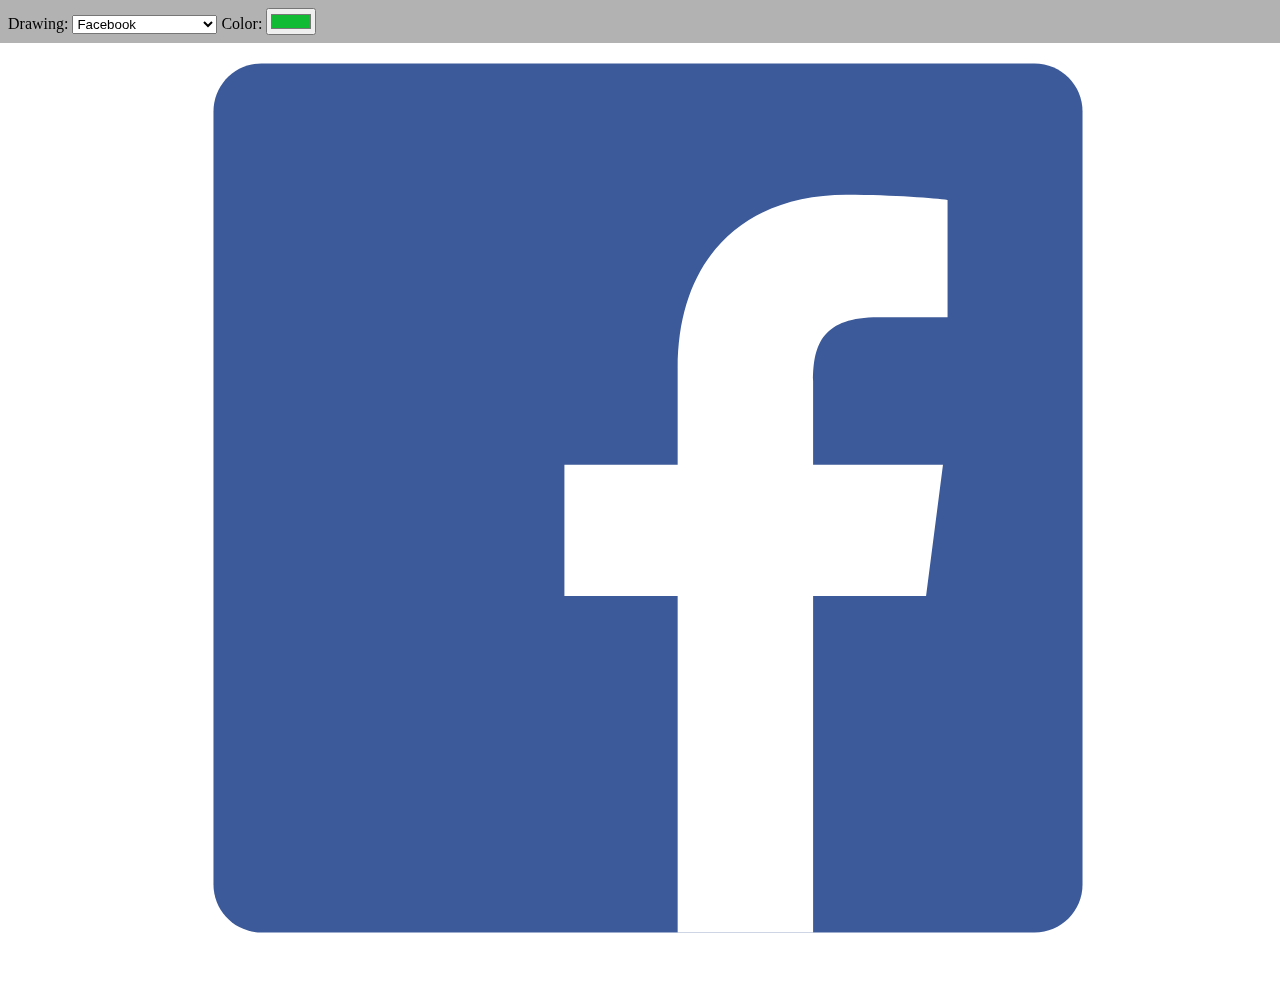
==== index.html @ e9815534 "Svg" ====
<!DOCTYPE html>
<html >
  <head>
    <meta charset="UTF-8">
    <title>SVG Coloring Book</title>
    <meta name="viewport" content="width=device-width, initial-scale=1">
    
    
    
        <link rel="stylesheet" href="css/style.css">

    
    
    
  </head>

  <body>

    <form role="toolbar">
  <label>Drawing:
    <select id="select-drawing">
      
      <option value="https://upload.wikimedia.org/wikipedia/commons/c/c2/F_icon.svg">Facebook
      <option value="https://upload.wikimedia.org/wikipedia/fr/d/d2/Logo_skype.svg">Skype
      <option value="https://upload.wikimedia.org/wikipedia/commons/f/fa/Apple_logo_black.svg">Apple
	  <option value="https://upload.wikimedia.org/wikipedia/commons/f/f0/Logo_Reseau_Polytech.svg">Logo Polytech
	  <option value="https://upload.wikimedia.org/wikipedia/commons/2/2f/Google_2015_logo.svg">google
	  <option value="https://upload.wikimedia.org/wikipedia/commons/b/b1/Grand_Maroc.svg">Grand_Maroc
	  <option value="https://upload.wikimedia.org/wikipedia/commons/7/76/D%C3%A9partements_et_r%C3%A9gions_de_France_vide.svg"> Departement France
 <option value="https://upload.wikimedia.org/wikipedia/commons/6/66/Bilan_Maroc.svg">Monde
    </select>
  </label>

  <label>Color:
    <input type="color" value="#11bb33" id="select-color">
  </label>
</form>

<output id="drawing">
    <svg version="1.1" id="Layer_1" xmlns="http://www.w3.org/2000/svg" xmlns:xlink="http://www.w3.org/1999/xlink" x="0px" y="0px"
	 width="200.893px" height="200.895px" viewBox="0 0 266.893 266.895" enable-background="new 0 0 266.893 266.895"
	 xml:space="preserve">
<path id="Blue_1_" fill="#3C5A99" d="M248.082,262.307c7.854,0,14.223-6.369,14.223-14.225V18.812
	c0-7.857-6.368-14.224-14.223-14.224H18.812c-7.857,0-14.224,6.367-14.224,14.224v229.27c0,7.855,6.366,14.225,14.224,14.225
	H248.082z"/>
<path id="f" fill="#FFFFFF" d="M182.409,262.307v-99.803h33.499l5.016-38.895h-38.515V98.777c0-11.261,3.127-18.935,19.275-18.935
	l20.596-0.009V45.045c-3.562-0.474-15.788-1.533-30.012-1.533c-29.695,0-50.025,18.126-50.025,51.413v28.684h-33.585v38.895h33.585
	v99.803H182.409z"/>
	
</svg>
</output>
    <script src='http://cdnjs.cloudflare.com/ajax/libs/jquery/2.1.3/jquery.min.js'></script>

        <script src="js/index.js"></script>

    
    
    
  </body>
</html>
---- css/style.css ----
form {
  background: rgba(0,0,0,.3);
  padding: .5em;
  position: fixed;
  top: 0;
  left: 0;
  right: 0;
}

svg {
  display: block;
  overflow: hidden;
  margin: 3em auto;
  height: 100vh;
  width: 100vw;
}
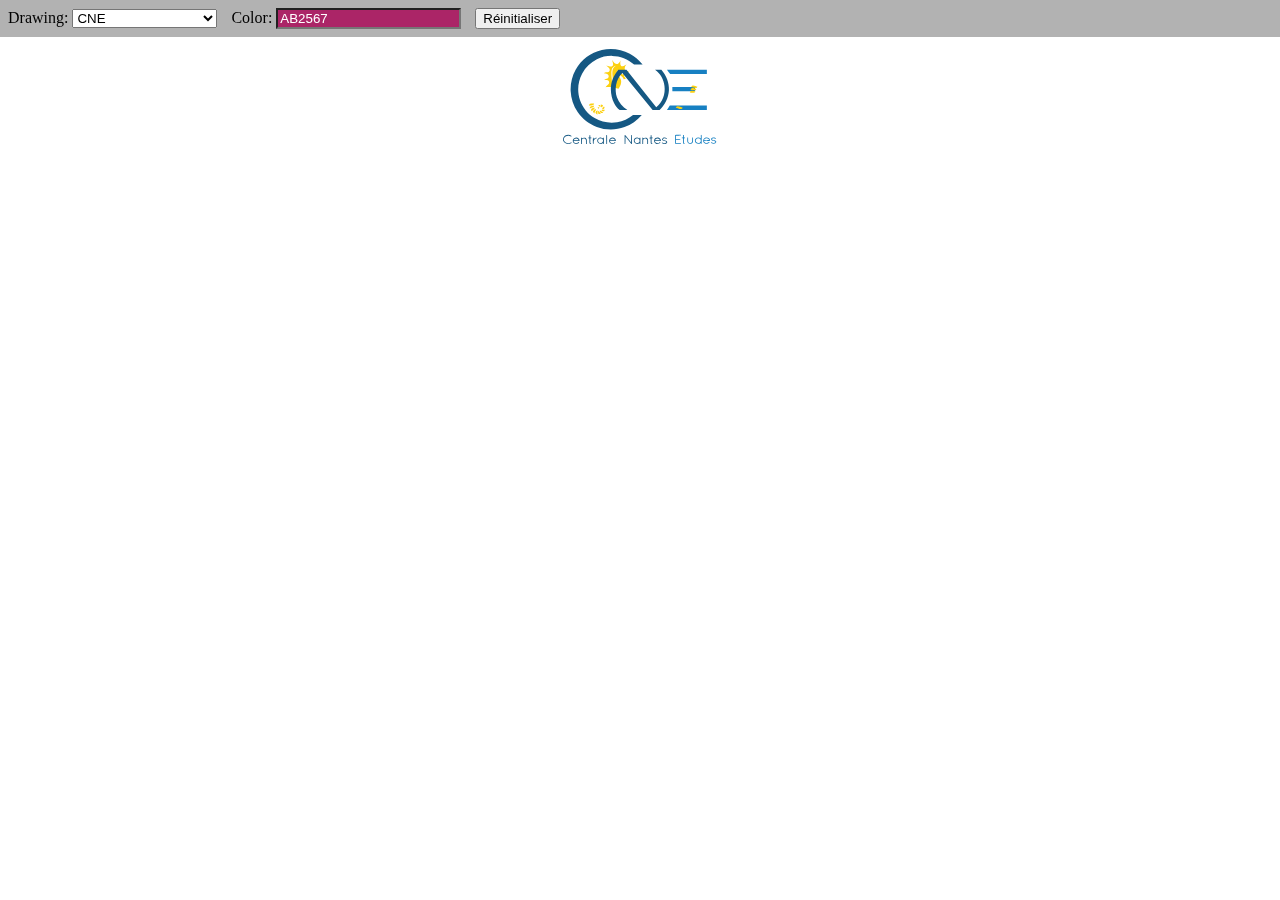
==== commit 09c96878: "svgColor" ====
--- a/index.html
+++ b/index.html
@@ -4,57 +4,52 @@
     <meta charset="UTF-8">
     <title>SVG Coloring Book</title>
     <meta name="viewport" content="width=device-width, initial-scale=1">
-    
-    
-    
-        <link rel="stylesheet" href="css/style.css">
+    <link rel="stylesheet" href="css/style.css">
+	
+	<script src="js/jscolor.js"></script>    
+	<script src="http://cdnjs.cloudflare.com/ajax/libs/jquery/2.1.3/jquery.min.js"></script>
 
-    
-    
-    
+	<script src="js/index.js"></script>
+
+	<!-- Instersection SVG -->
+	<script src="http://d3js.org/d3.v3.min.js"></script>
+	<script src="https://surfcity.googlecode.com/svn-history/r21/trunk/kevlindev/concats/2D.js"></script>
   </head>
 
   <body>
 
-    <form role="toolbar">
-  <label>Drawing:
-    <select id="select-drawing">
-      
-      <option value="https://upload.wikimedia.org/wikipedia/commons/c/c2/F_icon.svg">Facebook
-      <option value="https://upload.wikimedia.org/wikipedia/fr/d/d2/Logo_skype.svg">Skype
-      <option value="https://upload.wikimedia.org/wikipedia/commons/f/fa/Apple_logo_black.svg">Apple
-	  <option value="https://upload.wikimedia.org/wikipedia/commons/f/f0/Logo_Reseau_Polytech.svg">Logo Polytech
-	  <option value="https://upload.wikimedia.org/wikipedia/commons/2/2f/Google_2015_logo.svg">google
-	  <option value="https://upload.wikimedia.org/wikipedia/commons/b/b1/Grand_Maroc.svg">Grand_Maroc
-	  <option value="https://upload.wikimedia.org/wikipedia/commons/7/76/D%C3%A9partements_et_r%C3%A9gions_de_France_vide.svg"> Departement France
- <option value="https://upload.wikimedia.org/wikipedia/commons/6/66/Bilan_Maroc.svg">Monde
-    </select>
-  </label>
+  <form role="toolbar">
+	<div class="ensemble">
+		<label for="select-drawing">Drawing:</label>
+		<select id="select-drawing" name="select-drawing">      
+		  <option value="js/cne.svg">CNE</option>
+		  <option value="https://upload.wikimedia.org/wikipedia/commons/c/c2/F_icon.svg">Facebook</option>
+		  <option value="https://upload.wikimedia.org/wikipedia/fr/d/d2/Logo_skype.svg">Skype</option>
+		  <option value="https://upload.wikimedia.org/wikipedia/commons/f/fa/Apple_logo_black.svg">Apple</option>
+		  <option value="https://upload.wikimedia.org/wikipedia/commons/f/f0/Logo_Reseau_Polytech.svg">Logo Polytech</option>
+		  <option value="https://upload.wikimedia.org/wikipedia/commons/2/2f/Google_2015_logo.svg">google</option>
+		  <option value="https://upload.wikimedia.org/wikipedia/commons/b/b1/Grand_Maroc.svg">Grand_Maroc</option>
+		  <option value="https://upload.wikimedia.org/wikipedia/commons/7/76/D%C3%A9partements_et_r%C3%A9gions_de_France_vide.svg"> Departement France</option>
+		  <option value="https://upload.wikimedia.org/wikipedia/commons/6/66/Bilan_Maroc.svg">Monde</option>
+		  <option value="https://upload.wikimedia.org/wikipedia/commons/8/80/World_map_-_low_resolution.svg">Mondetest</option>
+		  <option value="https://upload.wikimedia.org/wikipedia/commons/f/f9/BlankMap-Africa.svg">Afrique</option>
+		 
+		</select>
+	</div>
 
-  <label>Color:
-    <input type="color" value="#11bb33" id="select-color">
-  </label>
-</form>
 
-<output id="drawing">
-    <svg version="1.1" id="Layer_1" xmlns="http://www.w3.org/2000/svg" xmlns:xlink="http://www.w3.org/1999/xlink" x="0px" y="0px"
-	 width="200.893px" height="200.895px" viewBox="0 0 266.893 266.895" enable-background="new 0 0 266.893 266.895"
-	 xml:space="preserve">
-<path id="Blue_1_" fill="#3C5A99" d="M248.082,262.307c7.854,0,14.223-6.369,14.223-14.225V18.812
-	c0-7.857-6.368-14.224-14.223-14.224H18.812c-7.857,0-14.224,6.367-14.224,14.224v229.27c0,7.855,6.366,14.225,14.224,14.225
-	H248.082z"/>
-<path id="f" fill="#FFFFFF" d="M182.409,262.307v-99.803h33.499l5.016-38.895h-38.515V98.777c0-11.261,3.127-18.935,19.275-18.935
-	l20.596-0.009V45.045c-3.562-0.474-15.788-1.533-30.012-1.533c-29.695,0-50.025,18.126-50.025,51.413v28.684h-33.585v38.895h33.585
-	v99.803H182.409z"/>
-	
-</svg>
-</output>
-    <script src='http://cdnjs.cloudflare.com/ajax/libs/jquery/2.1.3/jquery.min.js'></script>
+	<div class="ensemble">
+		<label for="select-color">Color:</label>
+		<input class="jscolor" value="ab2567" id="select-color" name="select-color" />
+	</div>
+	<input type="button" value="Réinitialiser" id="reinit">
 
-        <script src="js/index.js"></script>
+  </form>
 
-    
-    
-    
+
+
+	<output id="drawing"></output>
+	<script src="js/index.js"></script>
+	<script src="js/testIntersect.js"></script>
   </body>
 </html>
--- a/css/style.css
+++ b/css/style.css
@@ -11,6 +11,12 @@
   display: block;
   overflow: hidden;
   margin: 3em auto;
-  height: 100vh;
-  width: 100vw;
+  max-height: 100%;
+  max-width: 100%;
+}
+
+.ensemble {
+	display: inline-block;
+	white-space: nowrap;
+	margin-right: 10px;
 }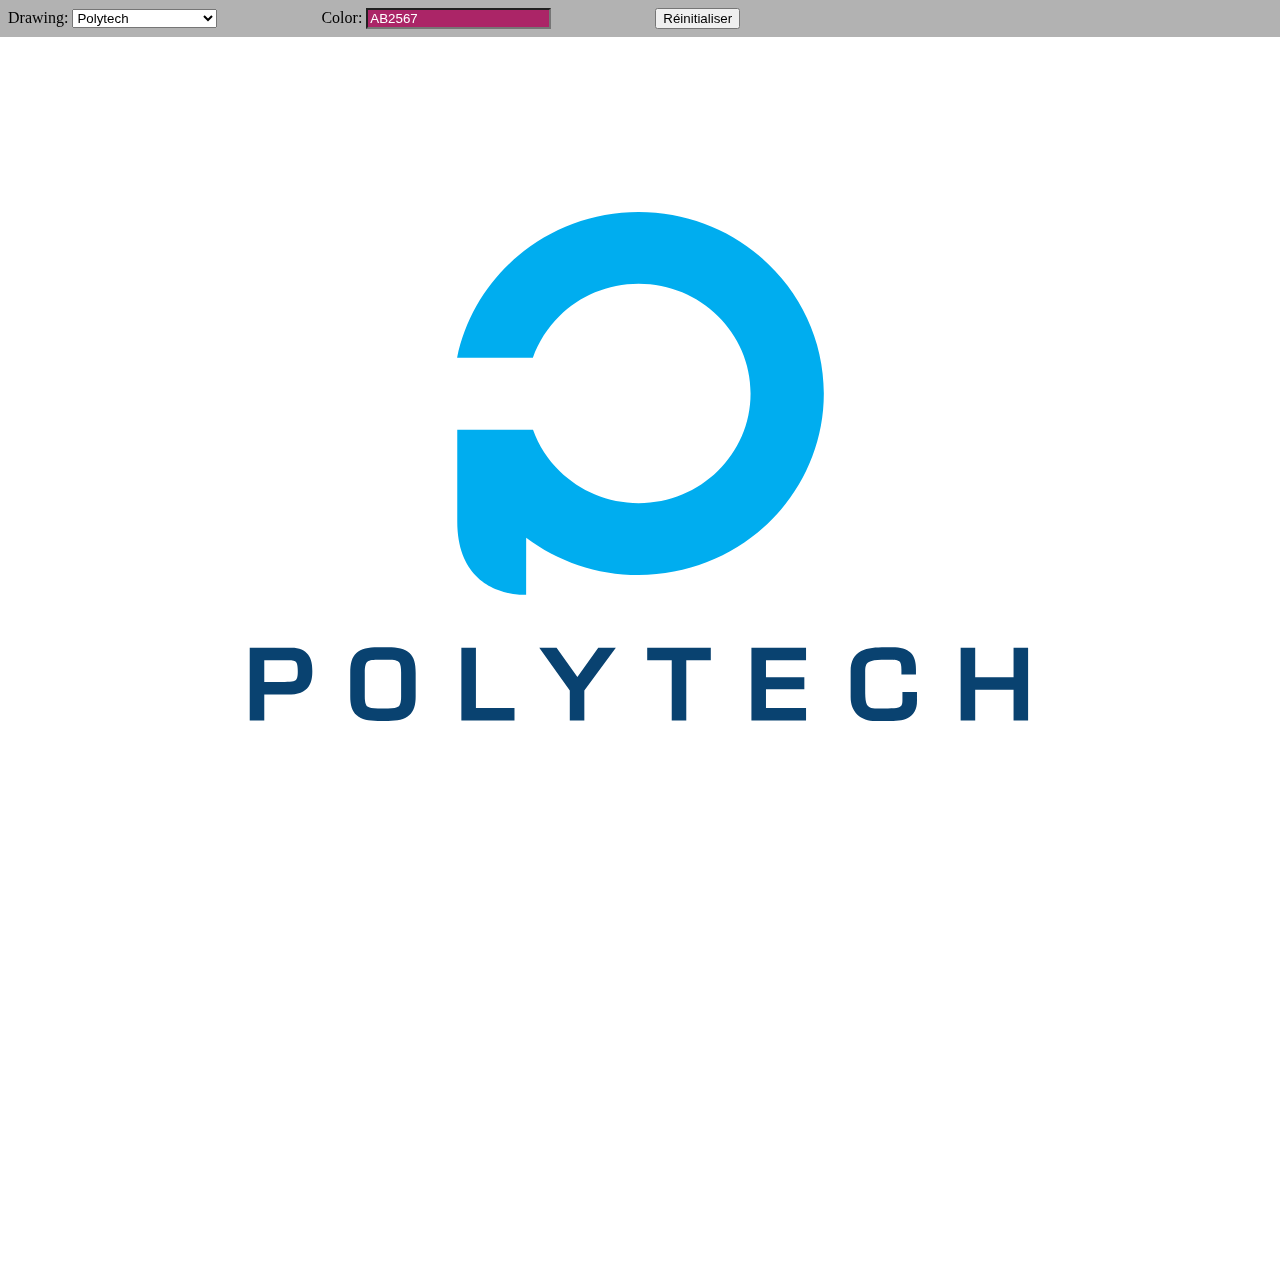
==== commit c08f16e2: "Version 1.4" ====
--- a/index.html
+++ b/index.html
@@ -2,7 +2,7 @@
 <html >
   <head>
     <meta charset="UTF-8">
-    <title>SVG Coloring Book</title>
+    <title>Interactivité des images SVG </title>
     <meta name="viewport" content="width=device-width, initial-scale=1">
     <link rel="stylesheet" href="css/style.css">
 	
@@ -22,17 +22,15 @@
 	<div class="ensemble">
 		<label for="select-drawing">Drawing:</label>
 		<select id="select-drawing" name="select-drawing">      
-		  <option value="js/cne.svg">CNE</option>
-		  <option value="https://upload.wikimedia.org/wikipedia/commons/c/c2/F_icon.svg">Facebook</option>
-		  <option value="https://upload.wikimedia.org/wikipedia/fr/d/d2/Logo_skype.svg">Skype</option>
-		  <option value="https://upload.wikimedia.org/wikipedia/commons/f/fa/Apple_logo_black.svg">Apple</option>
-		  <option value="https://upload.wikimedia.org/wikipedia/commons/f/f0/Logo_Reseau_Polytech.svg">Logo Polytech</option>
+		  <option value="js/polytech.svg">Polytech</option>
+		  <option value="js/France.svg">France</option>
+		  <option value="https://upload.wikimedia.org/wikipedia/commons/5/51/Latin_America_-_First_level_political_divisions.svg">Amérique du sud</option>
+		  <option value="https://upload.wikimedia.org/wikipedia/commons/3/3d/Locator_map_of_France.svg">Europe</option>
 		  <option value="https://upload.wikimedia.org/wikipedia/commons/2/2f/Google_2015_logo.svg">google</option>
-		  <option value="https://upload.wikimedia.org/wikipedia/commons/b/b1/Grand_Maroc.svg">Grand_Maroc</option>
+		  <option value="https://upload.wikimedia.org/wikipedia/commons/b/b1/Grand_Maroc.svg">Grand_Maghreb</option>
 		  <option value="https://upload.wikimedia.org/wikipedia/commons/7/76/D%C3%A9partements_et_r%C3%A9gions_de_France_vide.svg"> Departement France</option>
-		  <option value="https://upload.wikimedia.org/wikipedia/commons/6/66/Bilan_Maroc.svg">Monde</option>
-		  <option value="https://upload.wikimedia.org/wikipedia/commons/8/80/World_map_-_low_resolution.svg">Mondetest</option>
-		  <option value="https://upload.wikimedia.org/wikipedia/commons/f/f9/BlankMap-Africa.svg">Afrique</option>
+		  <option value="https://upload.wikimedia.org/wikipedia/commons/a/ac/World_location_map.svg">Monde</option>
+		  <option value="https://upload.wikimedia.org/wikipedia/commons/2/2e/Morocco_location_map.svg">Maroc</option>
 		 
 		</select>
 	</div>
--- a/css/style.css
+++ b/css/style.css
@@ -8,15 +8,17 @@
 }
 
 svg {
-  display: block;
-  overflow: hidden;
-  margin: 3em auto;
-  max-height: 100%;
-  max-width: 100%;
+		display: block;
+	  overflow: hidden;
+	  margin: 5em auto;
+	  max-height: auto;
+	  max-width: auto;
 }
 
 .ensemble {
 	display: inline-block;
 	white-space: nowrap;
-	margin-right: 10px;
-}+	margin-right: 100px;
+}
+
+
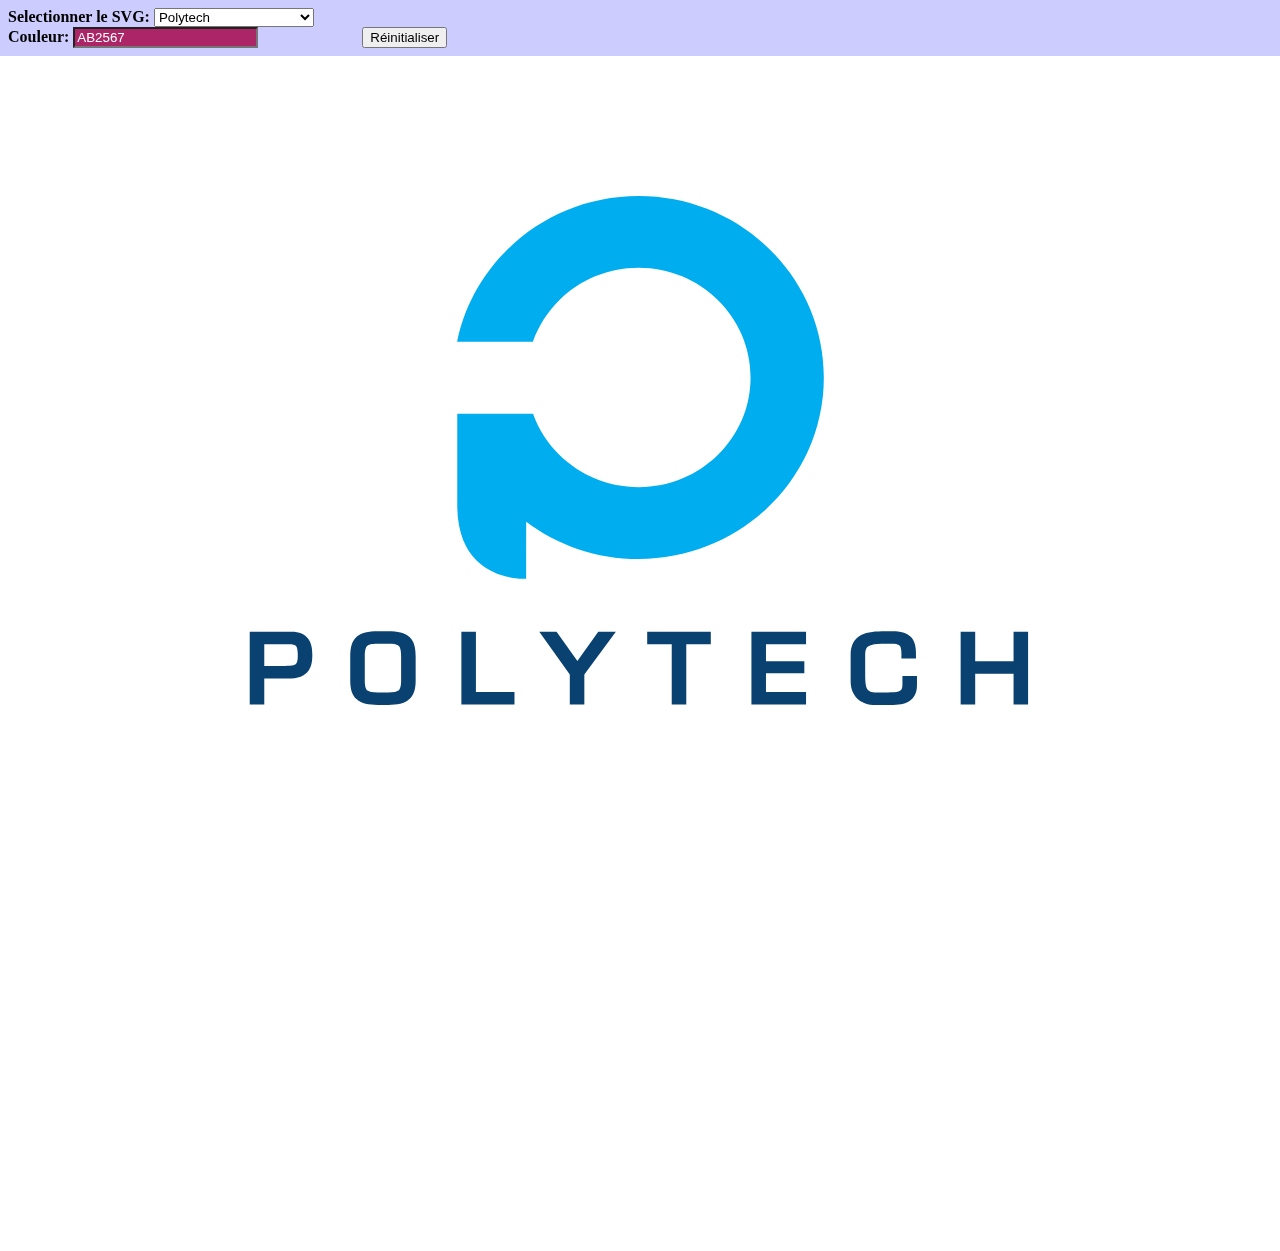
==== commit 4cea1030: "Version 1.5" ====
--- a/index.html
+++ b/index.html
@@ -20,27 +20,43 @@
 
   <form role="toolbar">
 	<div class="ensemble">
-		<label for="select-drawing">Drawing:</label>
-		<select id="select-drawing" name="select-drawing">      
-		  <option value="js/polytech.svg">Polytech</option>
-		  <option value="js/France.svg">France</option>
-		  <option value="https://upload.wikimedia.org/wikipedia/commons/5/51/Latin_America_-_First_level_political_divisions.svg">Amérique du sud</option>
-		  <option value="https://upload.wikimedia.org/wikipedia/commons/3/3d/Locator_map_of_France.svg">Europe</option>
-		  <option value="https://upload.wikimedia.org/wikipedia/commons/2/2f/Google_2015_logo.svg">google</option>
-		  <option value="https://upload.wikimedia.org/wikipedia/commons/b/b1/Grand_Maroc.svg">Grand_Maghreb</option>
-		  <option value="https://upload.wikimedia.org/wikipedia/commons/7/76/D%C3%A9partements_et_r%C3%A9gions_de_France_vide.svg"> Departement France</option>
-		  <option value="https://upload.wikimedia.org/wikipedia/commons/a/ac/World_location_map.svg">Monde</option>
-		  <option value="https://upload.wikimedia.org/wikipedia/commons/2/2e/Morocco_location_map.svg">Maroc</option>
-		 
-		</select>
+		<div id= "container">
+			<label for="select-drawing">Selectionner le SVG:</label>
+			<select id="select-drawing" name="select-drawing">  
+				<optgroup label="Logos">
+							<option value="js/polytech.svg">Polytech</option>
+							<option value="https://upload.wikimedia.org/wikipedia/commons/2/2f/Google_2015_logo.svg">google</option>
+				  </optgroup>
+				  <optgroup label="Carte Europe">
+					  <option value="js/France.svg">France</option>
+					  <option value="https://upload.wikimedia.org/wikipedia/commons/7/76/D%C3%A9partements_et_r%C3%A9gions_de_France_vide.svg"> Departement France</option>
+						<option value="js/Europe1.svg">Europe</option>
+				  </optgroup>
+			  
+				  <optgroup label="Carte Afrique">
+						<option value="https://upload.wikimedia.org/wikipedia/commons/b/b1/Grand_Maroc.svg">Grand_Maghreb</option>
+						
+				  </optgroup>
+			  
+				  <optgroup label="Cartes">
+					  <option value="https://upload.wikimedia.org/wikipedia/commons/5/51/Latin_America_-_First_level_political_divisions.svg">Amérique du sud</option>
+					  <option value="js/World.svg">Monde</option>
+				  </optgroup>
+			  
+			  
+		
+		
+	  
+			</select>
+		</div>
 	</div>
 
-
-	<div class="ensemble">
-		<label for="select-color">Color:</label>
-		<input class="jscolor" value="ab2567" id="select-color" name="select-color" />
+		<div class="ensemble">
+			<label for="select-color">Couleur:</label>
+			<input class="jscolor" value="ab2567" id="select-color" name="select-color" />
 	</div>
 	<input type="button" value="Réinitialiser" id="reinit">
+	
 
   </form>
 
--- a/css/style.css
+++ b/css/style.css
@@ -1,18 +1,21 @@
 form {
-  background: rgba(0,0,0,.3);
+  background: rgba(0,0,255,.2);
   padding: .5em;
+  font-weight: Bold;
   position: fixed;
   top: 0;
   left: 0;
   right: 0;
+ 
 }
+
 
 svg {
 		display: block;
 	  overflow: hidden;
-	  margin: 5em auto;
-	  max-height: auto;
-	  max-width: auto;
+	  margin: 4em auto;
+	  height: auto;
+	  width: auto;
 }
 
 .ensemble {
@@ -21,4 +24,59 @@
 	margin-right: 100px;
 }
 
+#container{
+	width: 960px;
+	margin :0px auto ;
+}
 
+@media screen and (max-width:959px){
+	
+	#container{
+	width: 100%;
+	
+	}
+	
+	form {
+	  background: rgba(0,225,100,.2);
+	  padding: .5em;
+	  font-weight: Bold;
+	  position: fixed;
+	  top: 0;
+	  left: 0;
+	  right: 0;
+ 
+	}
+	svg{
+		
+		width:100%;
+		margin: 6em auto;
+		
+	}
+	
+}
+
+/*@media screen and (max-width: 667px)and (max-height : 1000px) 
+
+{
+	form {
+  background: rgba(0,0,0,.3);
+  padding: .2em;
+  font-weight: Bold;
+  position: fixed;
+  top: 0;
+  left: 0;
+  right: 0;
+ 
+	}
+	svg {
+		
+		display: block;
+	  overflow: hidden;
+	  margin: 5em auto;
+	  max-height: auto;
+	  max-width: auto;
+	
+		
+		}
+}
+*/
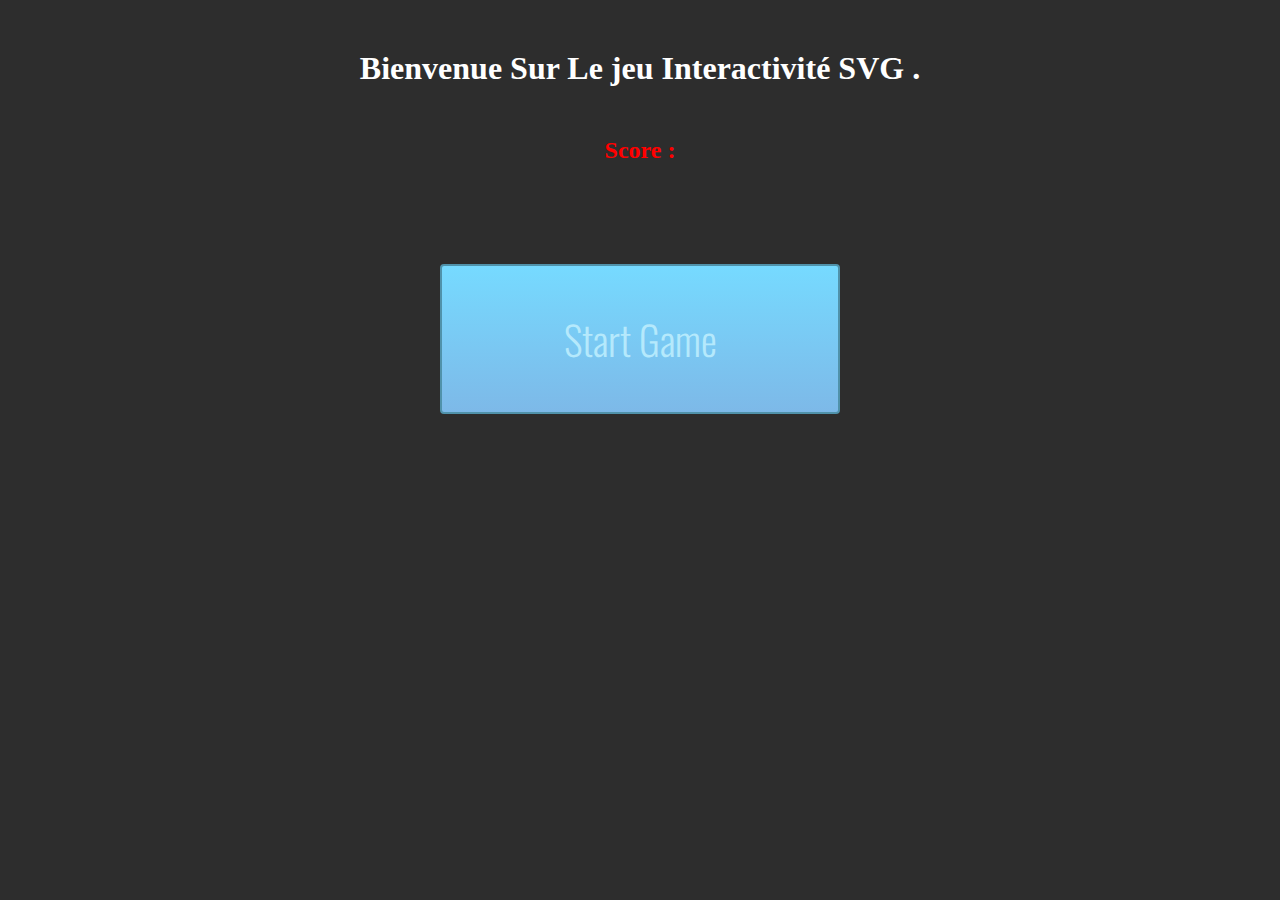
==== commit 659e8f93: "1.6.2" ====
--- a/index.html
+++ b/index.html
@@ -1,69 +1,24 @@
-<!DOCTYPE html>
 <html >
   <head>
     <meta charset="UTF-8">
-    <title>Interactivité des images SVG </title>
+    <title>test </title>
     <meta name="viewport" content="width=device-width, initial-scale=1">
-    <link rel="stylesheet" href="css/style.css">
-	
-	<script src="js/jscolor.js"></script>    
-	<script src="http://cdnjs.cloudflare.com/ajax/libs/jquery/2.1.3/jquery.min.js"></script>
-
-	<script src="js/index.js"></script>
-
-	<!-- Instersection SVG -->
-	<script src="http://d3js.org/d3.v3.min.js"></script>
-	<script src="https://surfcity.googlecode.com/svn-history/r21/trunk/kevlindev/concats/2D.js"></script>
-  </head>
+    <link rel="stylesheet" href="css2/style.css">
+	<link href="http://fonts.googleapis.com/css?family=Oswald:400,700,300&amp;subset=latin,latin-ext" rel="stylesheet" type="text/css">
+	<link href="http://fonts.googleapis.com/css?family=Source+Sans+Pro:300,400" rel="stylesheet" type="text/css">
+</head>
 
   <body>
+			 <H1> Bienvenue Sur Le jeu Interactivité SVG  . 
+				<H2> Score : 
+		
+			<link href="http://fonts.googleapis.com/css?family=Oswald:400,700,300&amp;subset=latin,latin-ext" rel="stylesheet" type="text/css">
+			<link href="http://fonts.googleapis.com/css?family=Source+Sans+Pro:300,400" rel="stylesheet" type="text/css">
+			  
+		<button id="button" onclick="javascript:location.href='page2.html'">Start Game</button>
+		 </H1 
+	</body>
 
-  <form role="toolbar">
-	<div class="ensemble">
-		<div id= "container">
-			<label for="select-drawing">Selectionner le SVG:</label>
-			<select id="select-drawing" name="select-drawing">  
-				<optgroup label="Logos">
-							<option value="js/polytech.svg">Polytech</option>
-							<option value="https://upload.wikimedia.org/wikipedia/commons/2/2f/Google_2015_logo.svg">google</option>
-				  </optgroup>
-				  <optgroup label="Carte Europe">
-					  <option value="js/France.svg">France</option>
-					  <option value="https://upload.wikimedia.org/wikipedia/commons/7/76/D%C3%A9partements_et_r%C3%A9gions_de_France_vide.svg"> Departement France</option>
-						<option value="js/Europe1.svg">Europe</option>
-				  </optgroup>
-			  
-				  <optgroup label="Carte Afrique">
-						<option value="https://upload.wikimedia.org/wikipedia/commons/b/b1/Grand_Maroc.svg">Grand_Maghreb</option>
-						
-				  </optgroup>
-			  
-				  <optgroup label="Cartes">
-					  <option value="https://upload.wikimedia.org/wikipedia/commons/5/51/Latin_America_-_First_level_political_divisions.svg">Amérique du sud</option>
-					  <option value="js/World.svg">Monde</option>
-				  </optgroup>
-			  
-			  
-		
-		
-	  
-			</select>
-		</div>
-	</div>
-
-		<div class="ensemble">
-			<label for="select-color">Couleur:</label>
-			<input class="jscolor" value="ab2567" id="select-color" name="select-color" />
-	</div>
-	<input type="button" value="Réinitialiser" id="reinit">
-	
-
-  </form>
+	</html >
 
 
-
-	<output id="drawing"></output>
-	<script src="js/index.js"></script>
-	<script src="js/testIntersect.js"></script>
-  </body>
-</html>
--- a/css2/style.css
+++ b/css2/style.css
@@ -0,0 +1,102 @@
+body, html {
+  margin: 0;
+  padding: 0;
+  background: #2d2d2d;
+}
+
+button {
+  background: #76daff;
+  /* Old browsers */
+  background: -moz-linear-gradient(top, #76daff 0%, #7db9e8 100%);
+  /* FF3.6+ */
+  background: -webkit-gradient(linear, left top, left bottom, color-stop(0%, #76daff), color-stop(100%, #7db9e8));
+  /* Chrome,Safari4+ */
+  background: -webkit-linear-gradient(top, #76daff 0%, #7db9e8 100%);
+  /* Chrome10+,Safari5.1+ */
+  background: -o-linear-gradient(top, #76daff 0%, #7db9e8 100%);
+  /* Opera 11.10+ */
+  background: -ms-linear-gradient(top, #76daff 0%, #7db9e8 100%);
+  /* IE10+ */
+  background: linear-gradient(to bottom, #76daff 0%, #7db9e8 100%);
+  /* W3C */
+  filter: progid:DXImageTransform.Microsoft.gradient( startColorstr='#76daff', endColorstr='#7db9e8',GradientType=0 );
+  /* IE6-9 */
+  border: 2px solid #5092aa;
+  border-radius: 4px;
+  display: block;
+  margin: 100px auto;
+  color: #b5e9fc;
+  font-size: 40px;
+  width: 400px;
+  height: 150px;
+  -webkit-transition: all 0.4s ease;
+  -moz-transition: all 0.4s ease;
+  -ms-transition: all 0.4s ease;
+  -o-transition: all 0.4s ease;
+  transition: all 0.4s ease;
+  font-family: 'Oswald', sans-serif;
+  /*font-family: 'Source Sans Pro', sans-serif;*/
+  font-weight: 300;
+}
+
+button:hover {
+  box-shadow: 0px 0px 20px 1px rgba(0, 0, 0, 0.7);
+  width: 650px;
+  color: #fff;
+}
+
+button:active {
+  width: 500px;
+  height: 100px;
+  margin: 100px auto;
+}
+
+#container{
+	width: 960px;
+	margin :0px auto ;
+}
+
+H1 {
+    color: white;
+    text-align: center;
+    margin: 50px 0;
+}
+
+H2 {
+    color: Red;
+    text-align: center;
+    margin: 20px 0;
+}
+
+@media screen and (max-width:959px){
+	
+	#container{
+	width: 100%;
+	
+	}
+	
+	button{
+		width:80%;
+		margin: 80px auto;
+	}
+	button:hover {
+  box-shadow: 0px 0px 20px 1px rgba(0, 0, 0, 0.7);
+  width: 200px;
+  color: #fff;
+	}
+	
+	H2 {
+    color: Red;
+    text-align: center;
+    margin: 10px 0;
+	text-shadow: 0px 2px 2px black;
+}
+	
+	H1 {
+    color: white;
+    text-align: center;
+    margin: 30px 0;
+	text-shadow: 5px 5px 2px black;
+	
+		}
+}
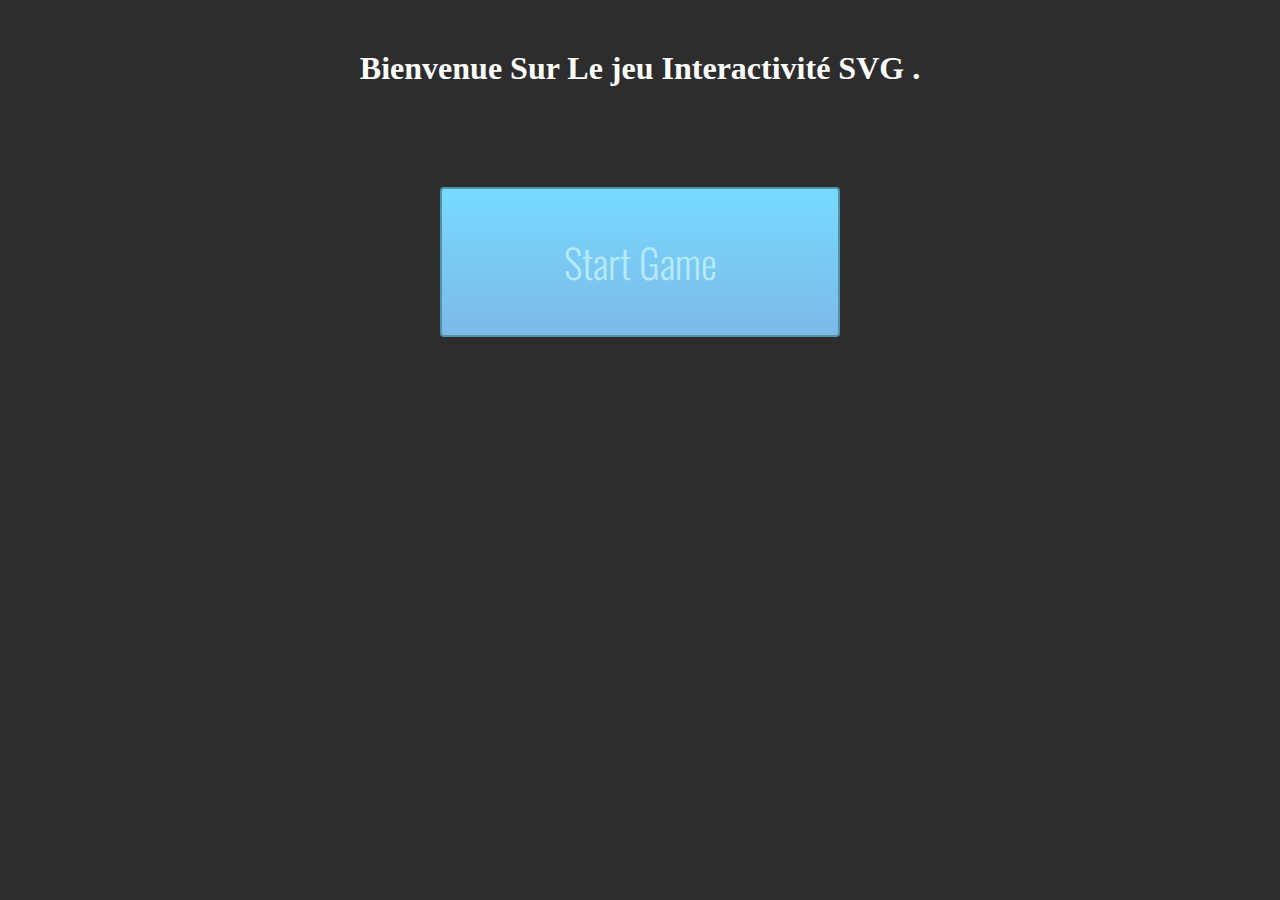
==== commit d80b2b59: "Version Fin" ====
--- a/index.html
+++ b/index.html
@@ -10,7 +10,7 @@
 
   <body>
 			 <H1> Bienvenue Sur Le jeu Interactivité SVG  . 
-				<H2> Score : 
+				 
 		
 			<link href="http://fonts.googleapis.com/css?family=Oswald:400,700,300&amp;subset=latin,latin-ext" rel="stylesheet" type="text/css">
 			<link href="http://fonts.googleapis.com/css?family=Source+Sans+Pro:300,400" rel="stylesheet" type="text/css">
